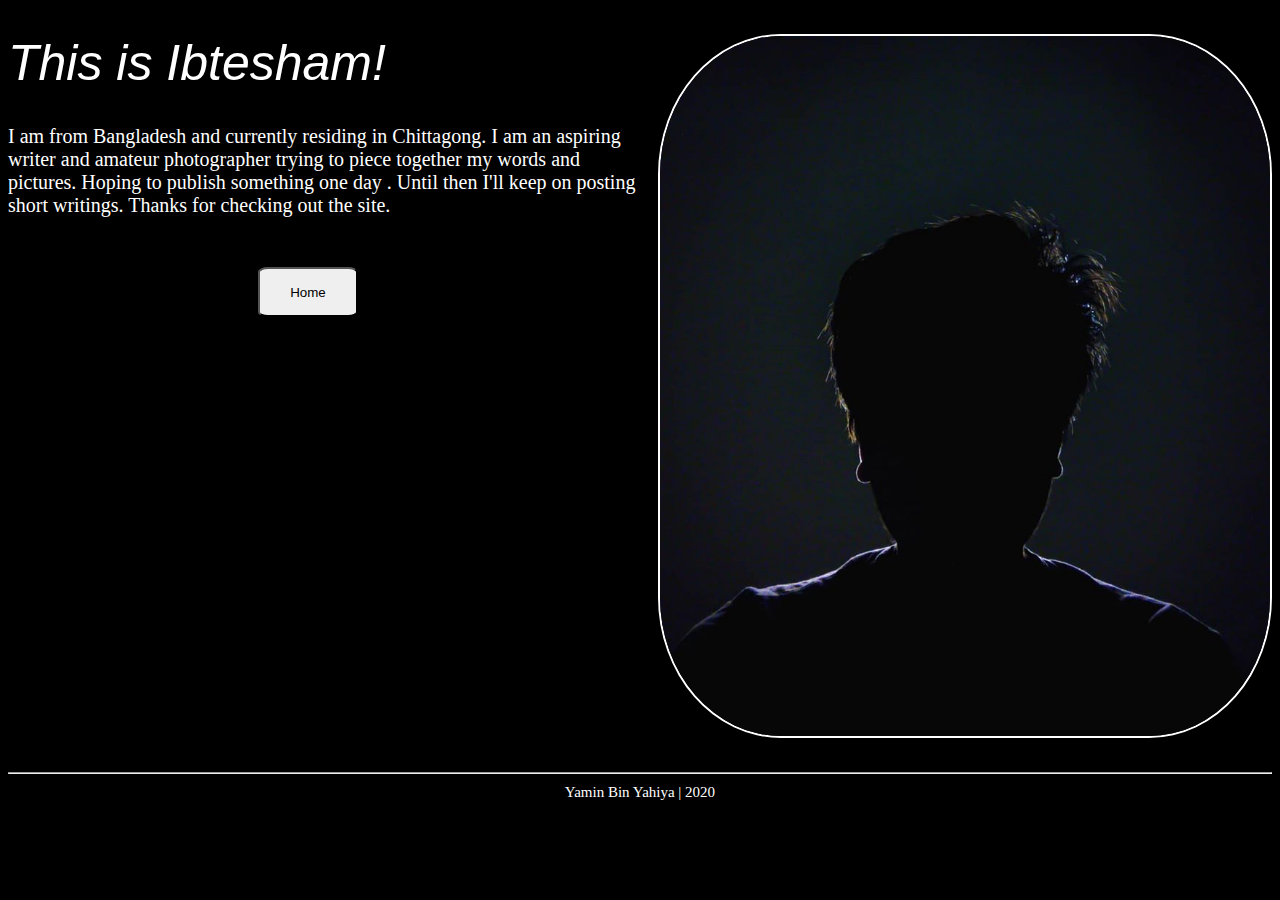
==== AboutMe.html @ 39e6443c "Add files via upload" ====
<!DOCTYPE html>
<html lang="en" dir="ltr">
  <head>
    <meta charset="utf-8">
    <title>About Me</title>
  </head>
  <body style="background-color:black">
    <div style="float:right;">
      <img style="margin-left:10px; margin-bottom:30px; border-radius:20%; border:2px solid white; "height="700" src="aboutme.jpg" alt="Putu">
    </div>
    <h1 style="color:white; font-family:Arial, Helvetica, sans-serif; font-style:italic; font-size:50px; font-weight:50;">This is Ibtesham!</h1>
<p style="color:white; font-size:20px; font-weight:5">I am from Bangladesh and currently residing in Chittagong. I am an aspiring writer and amateur photographer trying to piece together my words and pictures. Hoping to publish something one day . Until then I'll keep on posting short writings. Thanks for checking out the site.</p>
<a href="index.html">
<button type="button" name="Home" style="width:100px; height:50px; margin-left:250px; margin-top:30px; border-radius:10%;">Home</button>
</a>
<hr style="margin-top:10px; clear:both;">
      <h5 style=" margin-top: 10px;
      margin-bottom:10px;
      text-align: center;
      color: white;
      font-size: 15px;
      font-weight: 10;">Yamin Bin Yahiya | 2020</h5>
  </body>
</html>
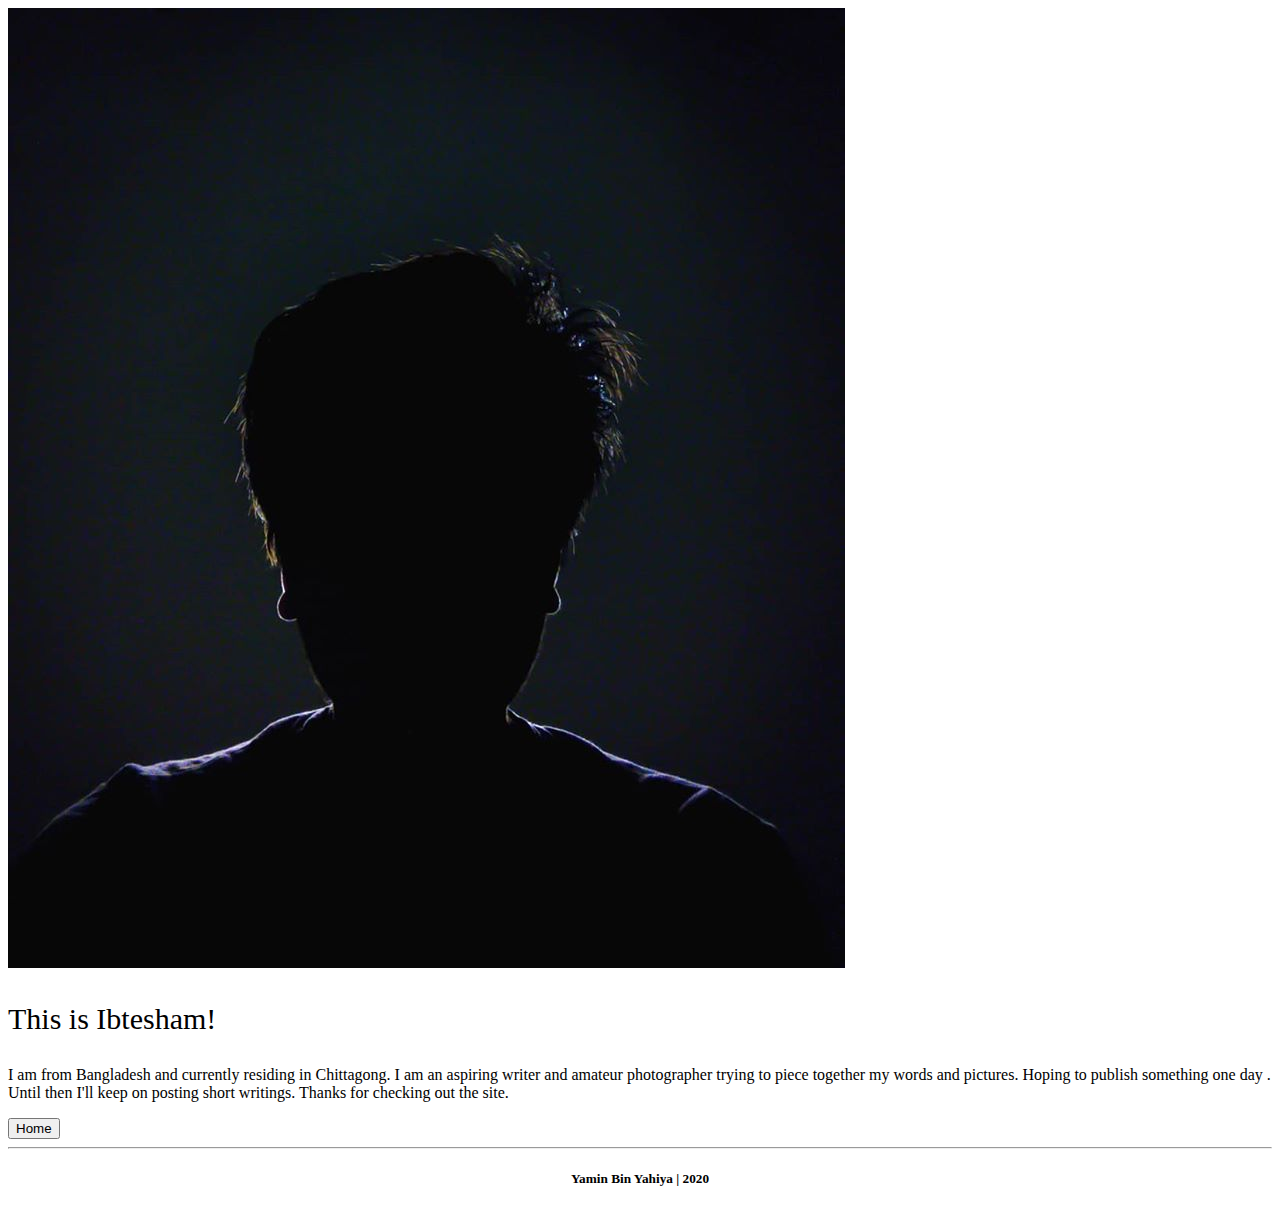
==== commit 0cc4fedc: "Update AboutMe.html" ====
--- a/AboutMe.html
+++ b/AboutMe.html
@@ -2,23 +2,18 @@
 <html lang="en" dir="ltr">
   <head>
     <meta charset="utf-8">
+    <meta name="viewport" content="width=device-width, initial-scale=1.0">
     <title>About Me</title>
+    <link rel="stylesheet" href="aboutmestyle.css">
   </head>
-  <body style="background-color:black">
-    <div style="float:right;">
-      <img style="margin-left:10px; margin-bottom:30px; border-radius:20%; border:2px solid white; "height="700" src="aboutme.jpg" alt="Putu">
-    </div>
-    <h1 style="color:white; font-family:Arial, Helvetica, sans-serif; font-style:italic; font-size:50px; font-weight:50;">This is Ibtesham!</h1>
-<p style="color:white; font-size:20px; font-weight:5">I am from Bangladesh and currently residing in Chittagong. I am an aspiring writer and amateur photographer trying to piece together my words and pictures. Hoping to publish something one day . Until then I'll keep on posting short writings. Thanks for checking out the site.</p>
+  <body>
+    <img src="aboutme.jpg" alt="Author's Image">
+    <p style="font-size:30px;">This is Ibtesham!</p>
+    <p>I am from Bangladesh and currently residing in Chittagong. I am an aspiring writer and amateur photographer trying to piece together my words and pictures. Hoping to publish something one day . Until then I'll keep on posting short writings. Thanks for checking out the site.</p>
 <a href="index.html">
-<button type="button" name="Home" style="width:100px; height:50px; margin-left:250px; margin-top:30px; border-radius:10%;">Home</button>
-</a>
-<hr style="margin-top:10px; clear:both;">
-      <h5 style=" margin-top: 10px;
-      margin-bottom:10px;
-      text-align: center;
-      color: white;
-      font-size: 15px;
-      font-weight: 10;">Yamin Bin Yahiya | 2020</h5>
+    <button type="button" name="Home Button">Home</button>
+    </a>
+    <hr>
+    <center><h5 class="bottom">Yamin Bin Yahiya | 2020</h5></center>
   </body>
 </html>
